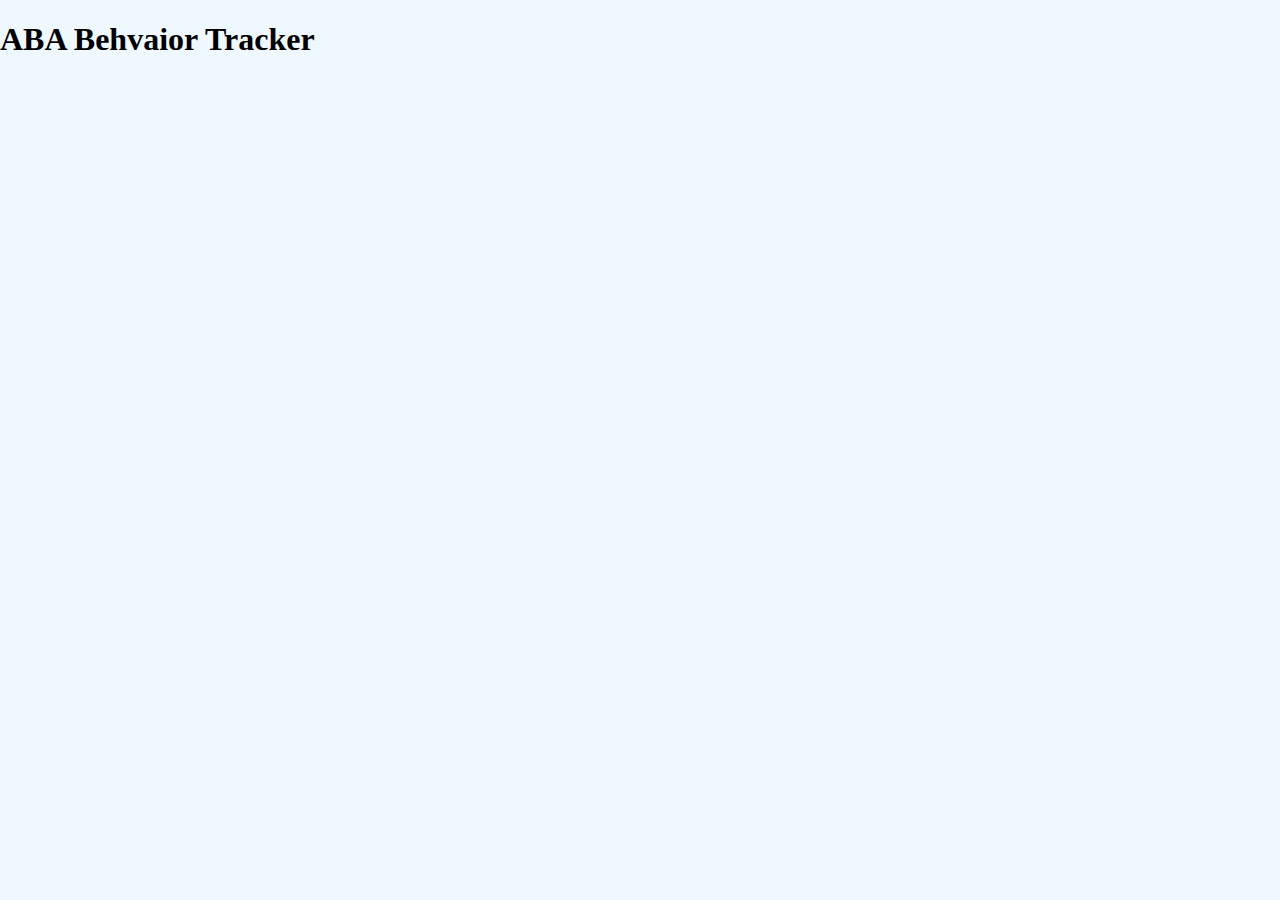
==== index.html @ c3fe54c5 "Created files" ====
<!DOCTYPE html>
<html>
    <head>
        <meta name="viewport" content=""width=device-width">
        <title>ABA Behavior Tracker</title>
        <link href="style.css" rel="stylesheet" type="text/css" />
    </head>
    <body>
        <h1>ABA Behvaior Tracker</h1>
        
        <script src="script.js"></script>
    </body>
</html>
---- style.css ----
body {
    margin:auto;
    background-color: aliceblue;
}
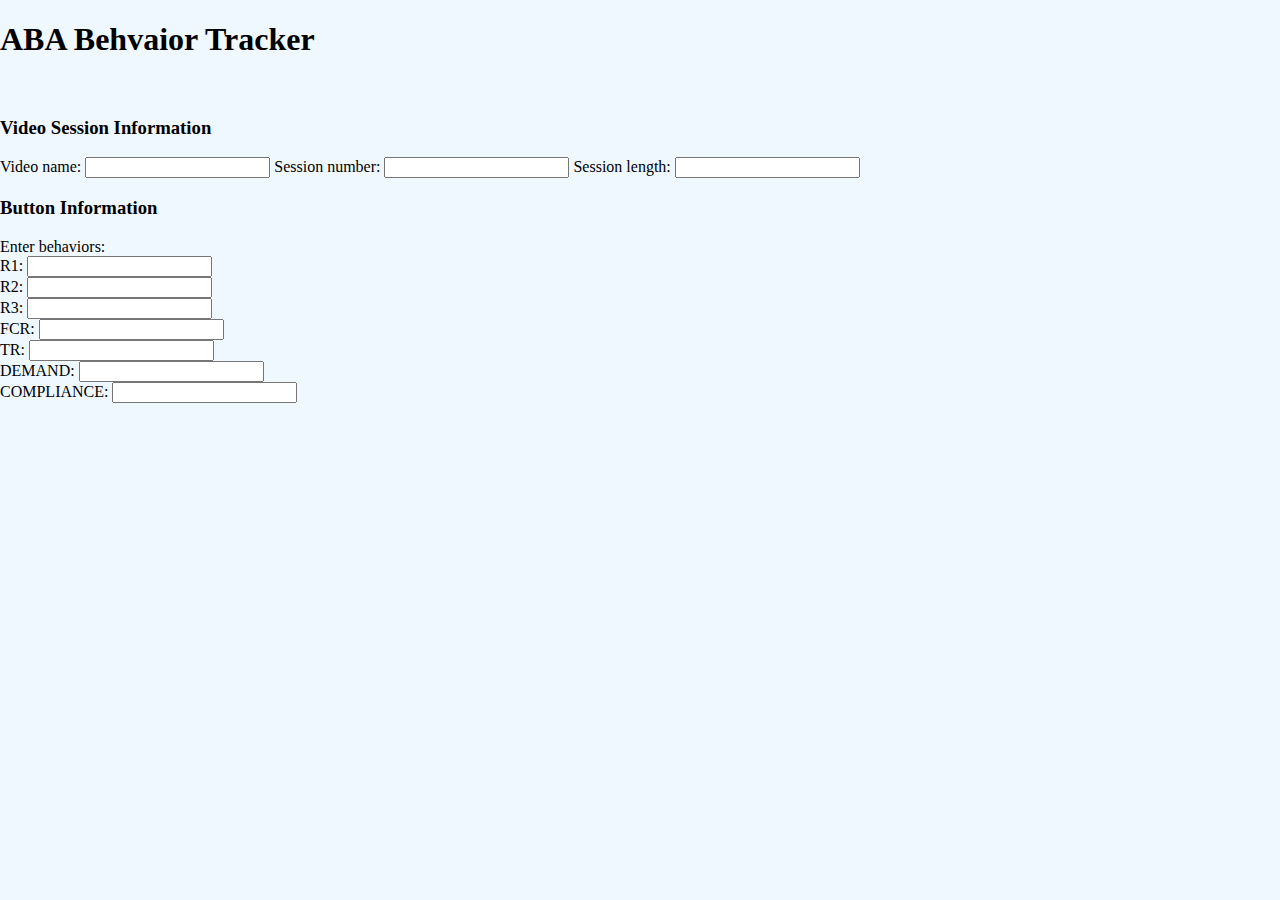
==== commit 1e354aff: "Added text fields" ====
--- a/index.html
+++ b/index.html
@@ -1,13 +1,31 @@
 <!DOCTYPE html>
 <html>
     <head>
-        <meta name="viewport" content=""width=device-width">
+        <meta name="viewport" content="width=device-width">
         <title>ABA Behavior Tracker</title>
         <link href="style.css" rel="stylesheet" type="text/css" />
     </head>
     <body>
         <h1>ABA Behvaior Tracker</h1>
-        
+        &nbsp;
+        <h3>Video Session Information</h3>
+        <p>
+            Video name: <input type="text" id="name" name="name" />
+            Session number: <input type="text" id="session" name="session" />
+            Session length: <input type="text" id="length" name="length" />
+        </p>
+        <h3>Button Information</h3>
+        <p>
+            Enter behaviors: <br>
+            R1: <input type="text" id="r1" name="r1" /> <br>
+            R2: <input type="text" id="r2" name="r2" /> <br>
+            R3: <input type="text" id="r3" name="r3" /> <br>
+            FCR: <input type="text" id="fcr" name="fcr" /> <br>
+            TR: <input type="text" id="tr" name="tr" /> <br>
+            DEMAND: <input type="text" id="demand" name="demand" /> <br>
+            COMPLIANCE: <input type="text" id="compliance" name="compliance" />
+        </p>
+
         <script src="script.js"></script>
     </body>
 </html>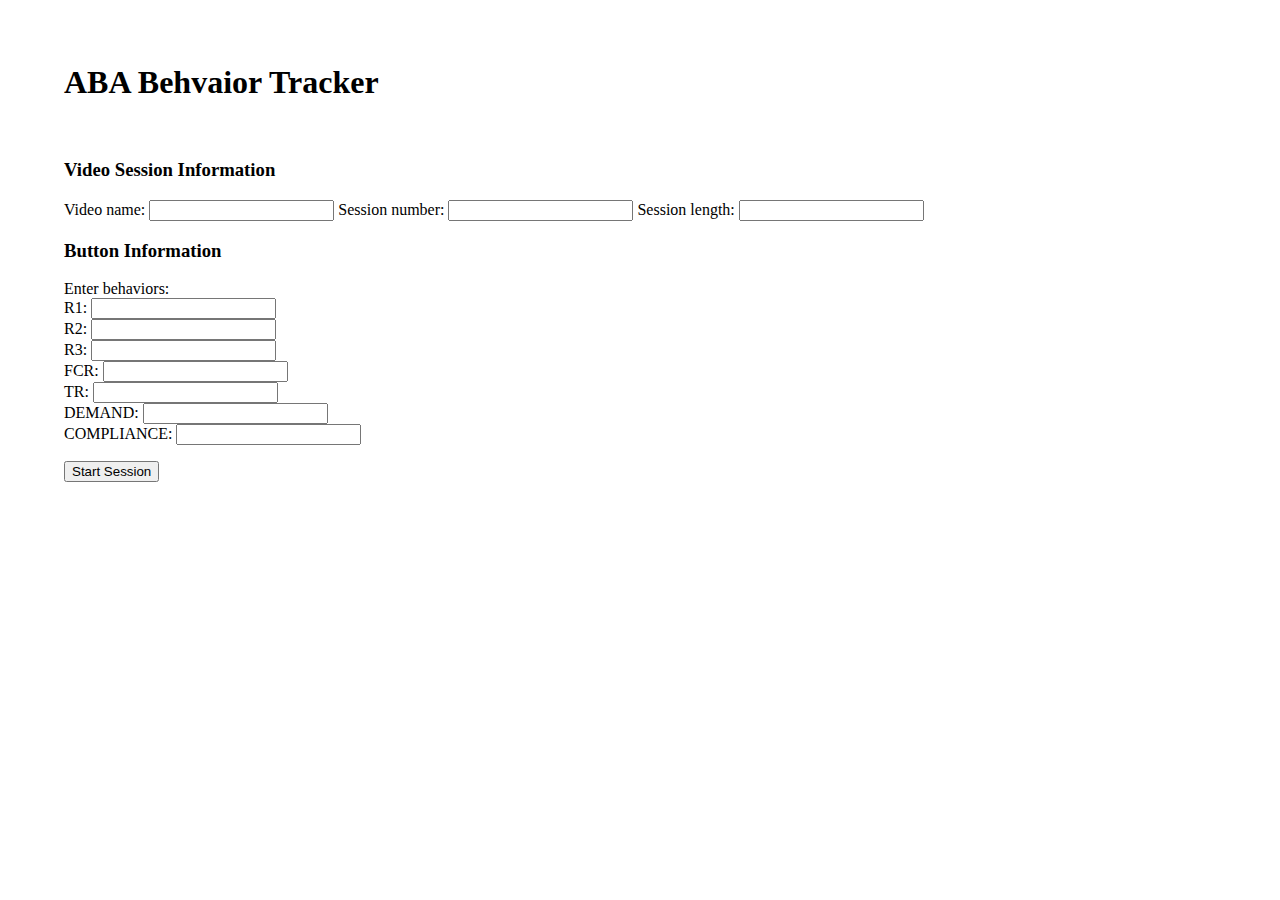
==== commit a51d4b3c: "Added button linking to session.html" ====
--- a/index.html
+++ b/index.html
@@ -6,26 +6,30 @@
         <link href="style.css" rel="stylesheet" type="text/css" />
     </head>
     <body>
-        <h1>ABA Behvaior Tracker</h1>
-        &nbsp;
-        <h3>Video Session Information</h3>
-        <p>
-            Video name: <input type="text" id="name" name="name" />
-            Session number: <input type="text" id="session" name="session" />
-            Session length: <input type="text" id="length" name="length" />
-        </p>
-        <h3>Button Information</h3>
-        <p>
-            Enter behaviors: <br>
-            R1: <input type="text" id="r1" name="r1" /> <br>
-            R2: <input type="text" id="r2" name="r2" /> <br>
-            R3: <input type="text" id="r3" name="r3" /> <br>
-            FCR: <input type="text" id="fcr" name="fcr" /> <br>
-            TR: <input type="text" id="tr" name="tr" /> <br>
-            DEMAND: <input type="text" id="demand" name="demand" /> <br>
-            COMPLIANCE: <input type="text" id="compliance" name="compliance" />
-        </p>
+        <main>
+            <h1>ABA Behvaior Tracker</h1>
+            &nbsp;
+            <h3>Video Session Information</h3>
+            <p>
+                Video name: <input type="text" id="name" name="name" />
+                Session number: <input type="text" id="session" name="session" />
+                Session length: <input type="text" id="length" name="length" />
+            </p>
+            <h3>Button Information</h3>
+            <p>
+                Enter behaviors: <br>
+                R1: <input type="text" id="r1" name="r1" /> <br>
+                R2: <input type="text" id="r2" name="r2" /> <br>
+                R3: <input type="text" id="r3" name="r3" /> <br>
+                FCR: <input type="text" id="fcr" name="fcr" /> <br>
+                TR: <input type="text" id="tr" name="tr" /> <br>
+                DEMAND: <input type="text" id="demand" name="demand" /> <br>
+                COMPLIANCE: <input type="text" id="compliance" name="compliance" />
+            </p>
 
-        <script src="script.js"></script>
+            <button onclick=startSession()>Start Session</button>
+
+            <script src="script.js"></script>
+        </main>
     </body>
 </html>--- a/style.css
+++ b/style.css
@@ -1,4 +1,4 @@
 body {
-    margin:auto;
-    background-color: aliceblue;
+    
+    margin:5%;
 }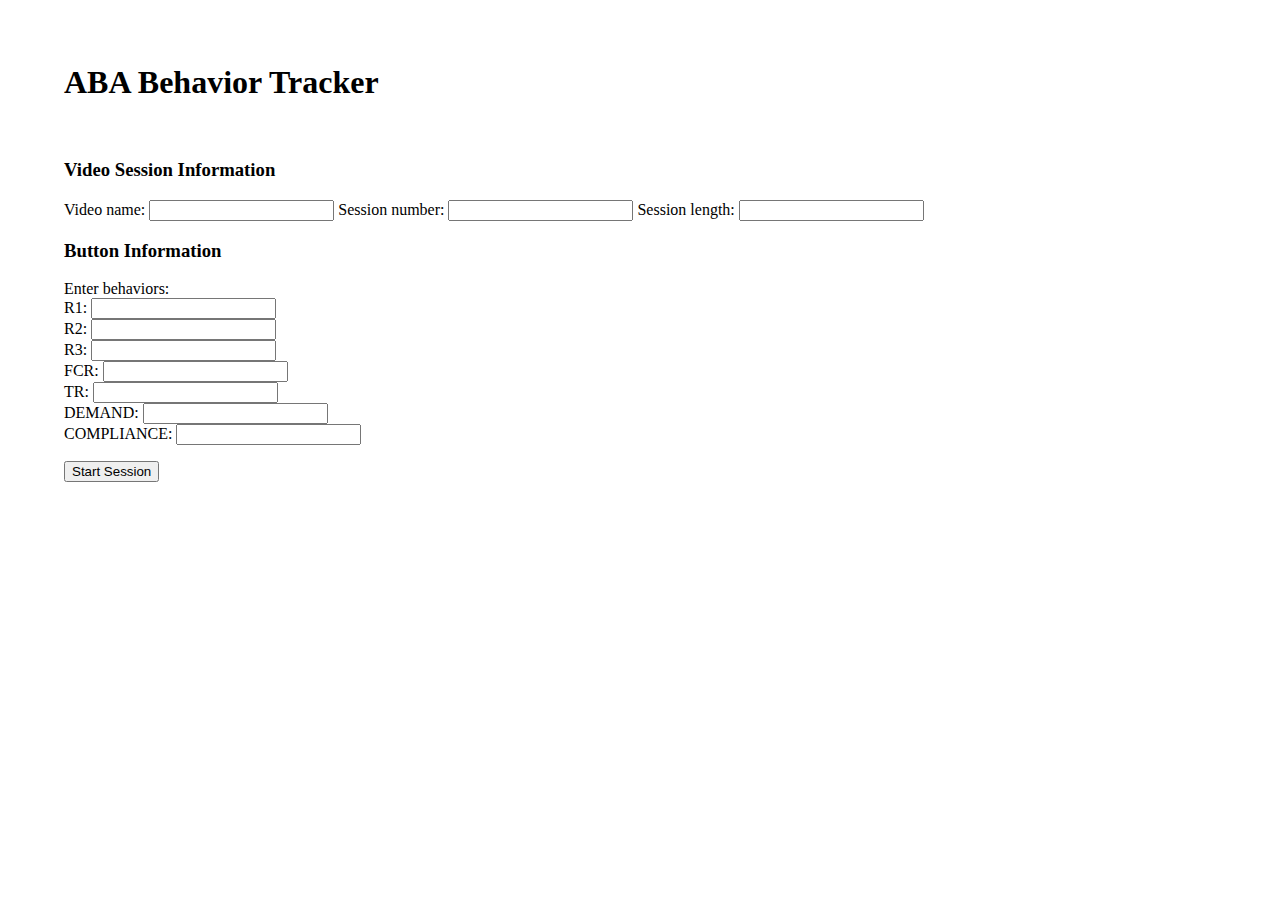
==== commit 025dc45e: "Edited size of buttons" ====
--- a/index.html
+++ b/index.html
@@ -7,27 +7,47 @@
     </head>
     <body>
         <main>
-            <h1>ABA Behvaior Tracker</h1>
+            <h1>ABA Behavior Tracker</h1>
             &nbsp;
             <h3>Video Session Information</h3>
-            <p>
-                Video name: <input type="text" id="name" name="name" />
-                Session number: <input type="text" id="session" name="session" />
-                Session length: <input type="text" id="length" name="length" />
-            </p>
-            <h3>Button Information</h3>
-            <p>
-                Enter behaviors: <br>
-                R1: <input type="text" id="r1" name="r1" /> <br>
-                R2: <input type="text" id="r2" name="r2" /> <br>
-                R3: <input type="text" id="r3" name="r3" /> <br>
-                FCR: <input type="text" id="fcr" name="fcr" /> <br>
-                TR: <input type="text" id="tr" name="tr" /> <br>
-                DEMAND: <input type="text" id="demand" name="demand" /> <br>
-                COMPLIANCE: <input type="text" id="compliance" name="compliance" />
-            </p>
+            <form action="session.html" method="get" target="blank">
+                <p>
+                    <label for="name">Video name:</label> 
+                    <input type="text" id="name" name="name" />
 
-            <button onclick=startSession()>Start Session</button>
+                    <label for="session">Session number:</label>
+                    <input type="text" id="session" name="session" />
+
+                    <label for="length">Session length:</label>
+                    <input type="text" id="length" name="length" />
+                </p>
+                <h3>Button Information</h3>
+                <p>
+                    Enter behaviors: <br>
+                    <label for="r1">R1:</label>
+                    <input type="text" id="r1" name="r1" /> <br>
+                    
+                    <label for="r2">R2:</label>
+                    <input type="text" id="r2" name="r2" /> <br>
+
+                    <label for="r3">R3:</label> 
+                    <input type="text" id="r3" name="r3" /> <br>
+
+                    <label for="fcr">FCR:</label>
+                    <input type="text" id="fcr" name="fcr" /> <br>
+                    
+                    <label for="tr">TR:</label>
+                    <input type="text" id="tr" name="tr" /> <br>
+                    
+                    <label for="demand">DEMAND:</label>
+                    <input type="text" id="demand" name="demand" /> <br>
+
+                    <label for="compliance">COMPLIANCE:</label>
+                    <input type="text" id="compliance" name="compliance" />
+                </p>
+
+                <button type="submit" onclick=saveVar()>Start Session</button>
+            </form>
 
             <script src="script.js"></script>
         </main>
--- a/style.css
+++ b/style.css
@@ -1,4 +1,72 @@
 body {
     
     margin:5%;
+}
+
+.grid-container {
+    display: grid;
+    grid-template-columns: auto auto auto;
+    grid-template-rows: 10% 40% 40% 10%;
+    grid-template-areas:
+        "header header header"
+        "r1Btn r2Btn r3Btn"
+        "fcrBtn trBtn demandBtn"
+        "compBtn";
+}
+
+.behaveBtn {
+    display: inline;
+    height: 100px;
+    width: 150px;
+    font-size: 24px;
+    cursor: pointer;
+    text-align: center;
+    text-decoration: none;
+    outline: none;
+    color: white;
+    border: none;
+    border-radius: 15px;
+    box-shadow: 0 5px black;
+}
+
+#r1Btn {
+    background-color: red;
+    grid-area: "r1Btn";
+    place-self: center;
+}
+
+#r2Btn {
+    background-color: orange;
+    grid-area: "r2Btn";
+    place-self: center;
+}
+
+#r3Btn {
+    background-color: yellow;
+    grid-area: "r3Btn";
+    place-self: center;
+}
+
+#fcrBtn {
+    background-color: green;
+    grid-area: "fcrBtn";
+    place-self: center;
+}
+
+#trBtn {
+    background-color: lightblue;
+    grid-area: "trBtn";
+    place-self: center;
+}
+
+#demandBtn {
+    background-color: blue;
+    grid-area: "demandBtn";
+    place-self: center;
+}
+
+#compBtn {
+    background-color: purple;
+    grid-area: "compBtn";
+    place-self: center;
 }